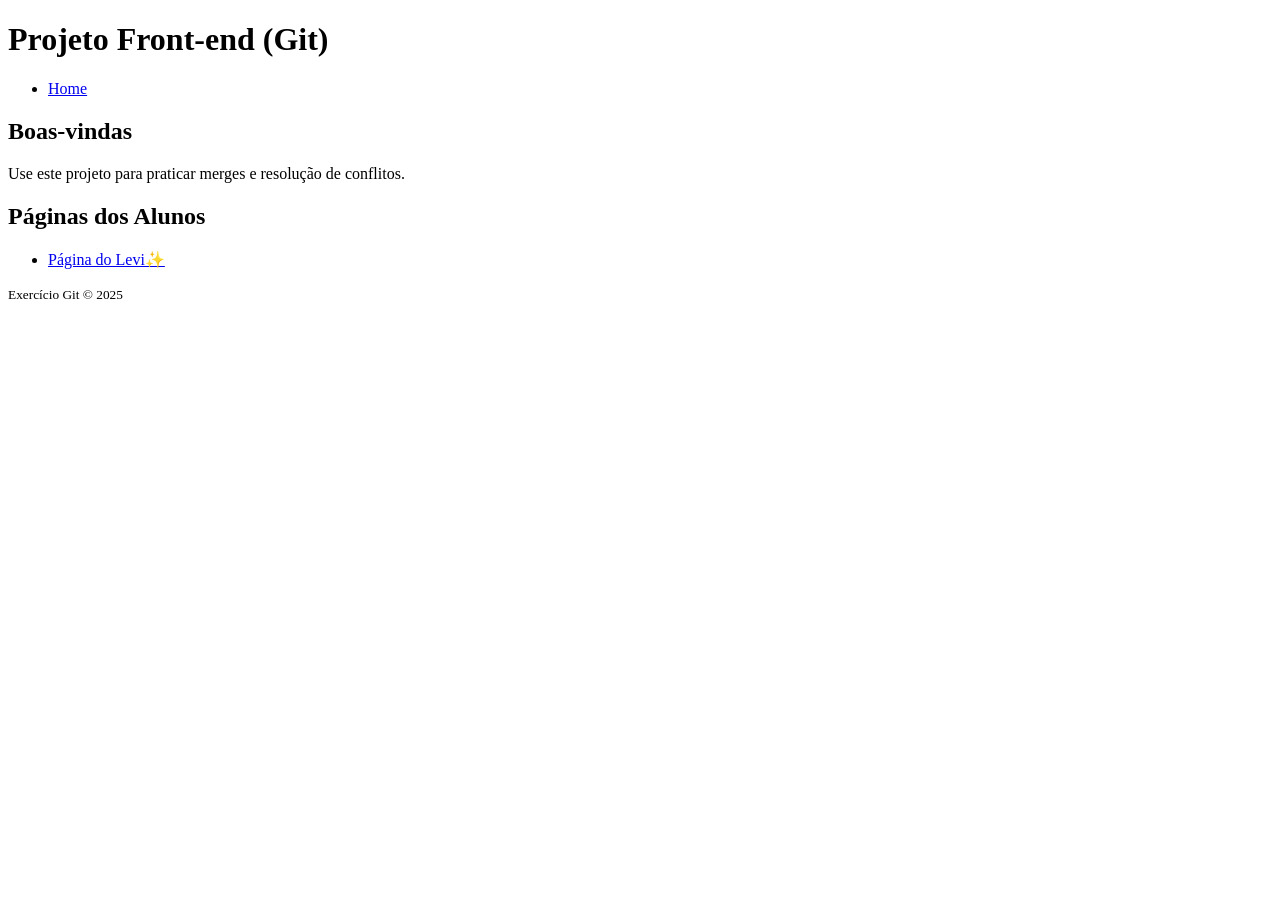
==== index.html @ 02f23347 "nova versão com o Levi" ====
<!doctype html>
<html lang="pt-BR">
  <head>
    <meta charset="UTF-8" />
    <meta name="viewport" content="width=device-width, initial-scale=1.0" />
    <title>Exercício Git - Front-end</title>
    <link rel="stylesheet" href="style.css" />
  </head>
  <body>
    <header>
      <h1>Projeto Front-end (Git)</h1>
    </header>

    <nav>
      <ul id="menu">
        <!-- TODO(alunos): adicionar itens de menu AQUI (mesma área para forçar conflito) -->
        <li><a href="index.html">Home</a></li>
      </ul>
    </nav>

    <main>
      <section id="content">
        <h2>Boas-vindas</h2>
        <p>Use este projeto para praticar merges e resolução de conflitos.</p>
        <div id="user-box"></div>
      </section>

      <section id="links">
        <h2>Páginas dos Alunos</h2>
        <ul>
          <!-- Cada aluno deve adicionar um link exclusivo aqui (linhas distintas para evitar conflito) -->
          <!-- Exemplo: <li><a href="pages/aluno1.html">Página do Aluno 1</a></li> -->
          <li><a href="pages/aluno_levi1.html">Página do Levi✨</a></li>
        </ul>
      </section>
    </main>

    <footer>
      <small>Exercício Git &copy; 2025</small>
    </footer>

    <script src="app.js"></script>
  </body>
</html>
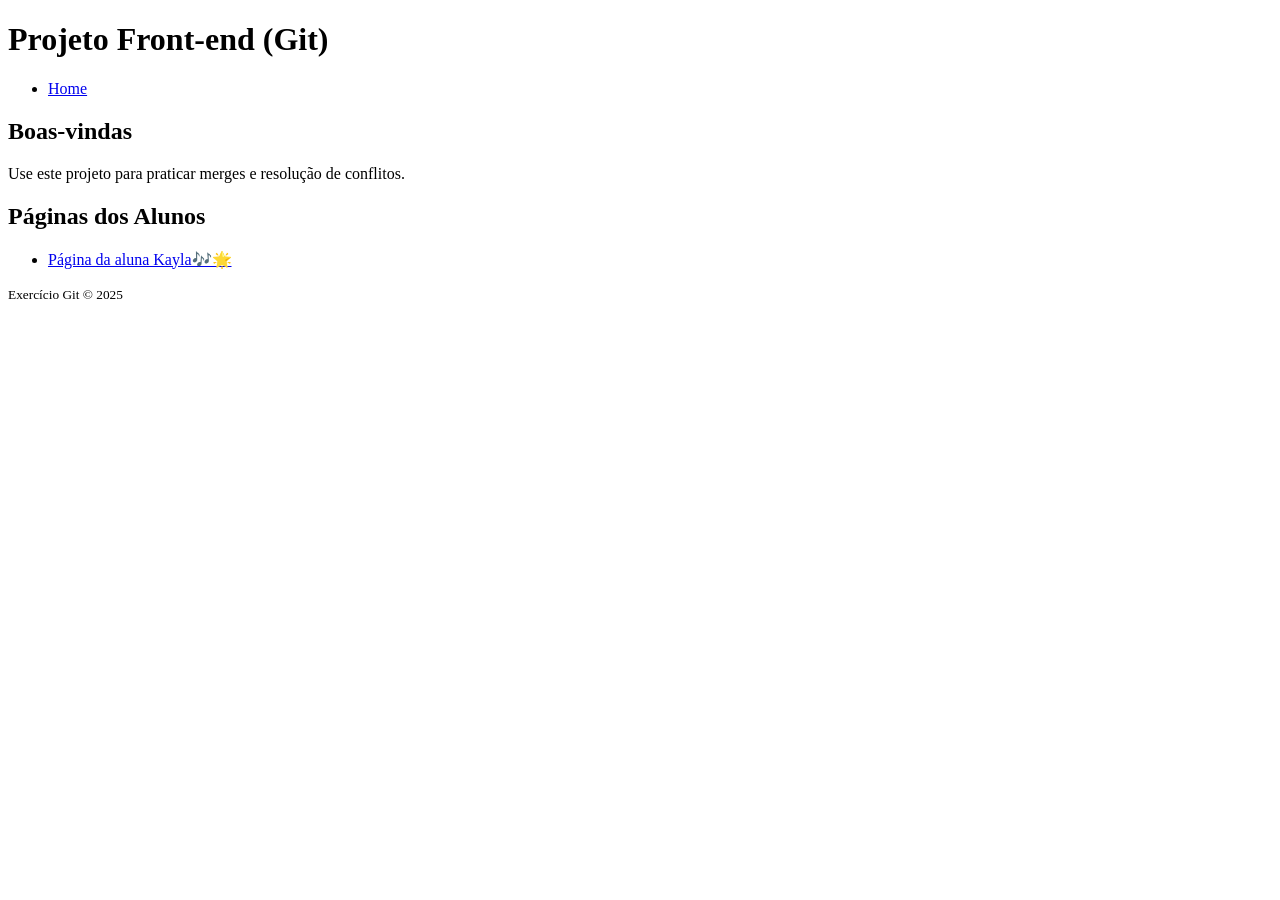
==== commit 747debcd: "Alteração no index principal e aluno kayla" ====
--- a/index.html
+++ b/index.html
@@ -1,44 +1,44 @@
-<!doctype html>
+<!DOCTYPE html>
 <html lang="pt-BR">
-  <head>
-    <meta charset="UTF-8" />
-    <meta name="viewport" content="width=device-width, initial-scale=1.0" />
-    <title>Exercício Git - Front-end</title>
-    <link rel="stylesheet" href="style.css" />
-  </head>
-  <body>
-    <header>
-      <h1>Projeto Front-end (Git)</h1>
-    </header>
+<head>
+  <meta charset="UTF-8" />
+  <meta name="viewport" content="width=device-width, initial-scale=1.0" />
+  <title>Exercício Git - Front-end</title>
+  <link rel="stylesheet" href="style.css" />
+</head>
+<body>
+  <header>
+    <h1>Projeto Front-end (Git)</h1>
+  </header>
 
-    <nav>
-      <ul id="menu">
-        <!-- TODO(alunos): adicionar itens de menu AQUI (mesma área para forçar conflito) -->
-        <li><a href="index.html">Home</a></li>
+  <nav>
+    <ul id="menu">
+      <!-- TODO(alunos): adicionar itens de menu AQUI (mesma área para forçar conflito) -->
+      <li><a href="index.html">Home</a></li>
+    </ul>
+  </nav>
+
+  <main>
+    <section id="content">
+      <h2>Boas-vindas</h2>
+      <p>Use este projeto para praticar merges e resolução de conflitos.</p>
+      <div id="user-box"></div>
+    </section>
+
+    <section id="links">
+      <h2>Páginas dos Alunos</h2>
+      <ul>
+        <!-- Cada aluno deve adicionar um link exclusivo aqui (linhas distintas para evitar conflito) -->
+        <!-- Exemplo: <li><a href="pages/aluno1.html">Página do Aluno 1</a></li> -->
+         <li><a href="pages/aluno_kayla.html">Página da aluna Kayla🎶🌟</a></li>
       </ul>
-    </nav>
+    </section>
+  </main>
 
-    <main>
-      <section id="content">
-        <h2>Boas-vindas</h2>
-        <p>Use este projeto para praticar merges e resolução de conflitos.</p>
-        <div id="user-box"></div>
-      </section>
+  <footer>
+    <small>Exercício Git &copy; 2025</small>
+  </footer>
 
-      <section id="links">
-        <h2>Páginas dos Alunos</h2>
-        <ul>
-          <!-- Cada aluno deve adicionar um link exclusivo aqui (linhas distintas para evitar conflito) -->
-          <!-- Exemplo: <li><a href="pages/aluno1.html">Página do Aluno 1</a></li> -->
-          <li><a href="pages/aluno_levi1.html">Página do Levi✨</a></li>
-        </ul>
-      </section>
-    </main>
-
-    <footer>
-      <small>Exercício Git &copy; 2025</small>
-    </footer>
-
-    <script src="app.js"></script>
-  </body>
+  <script src="app.js"></script>
+</body>
 </html>
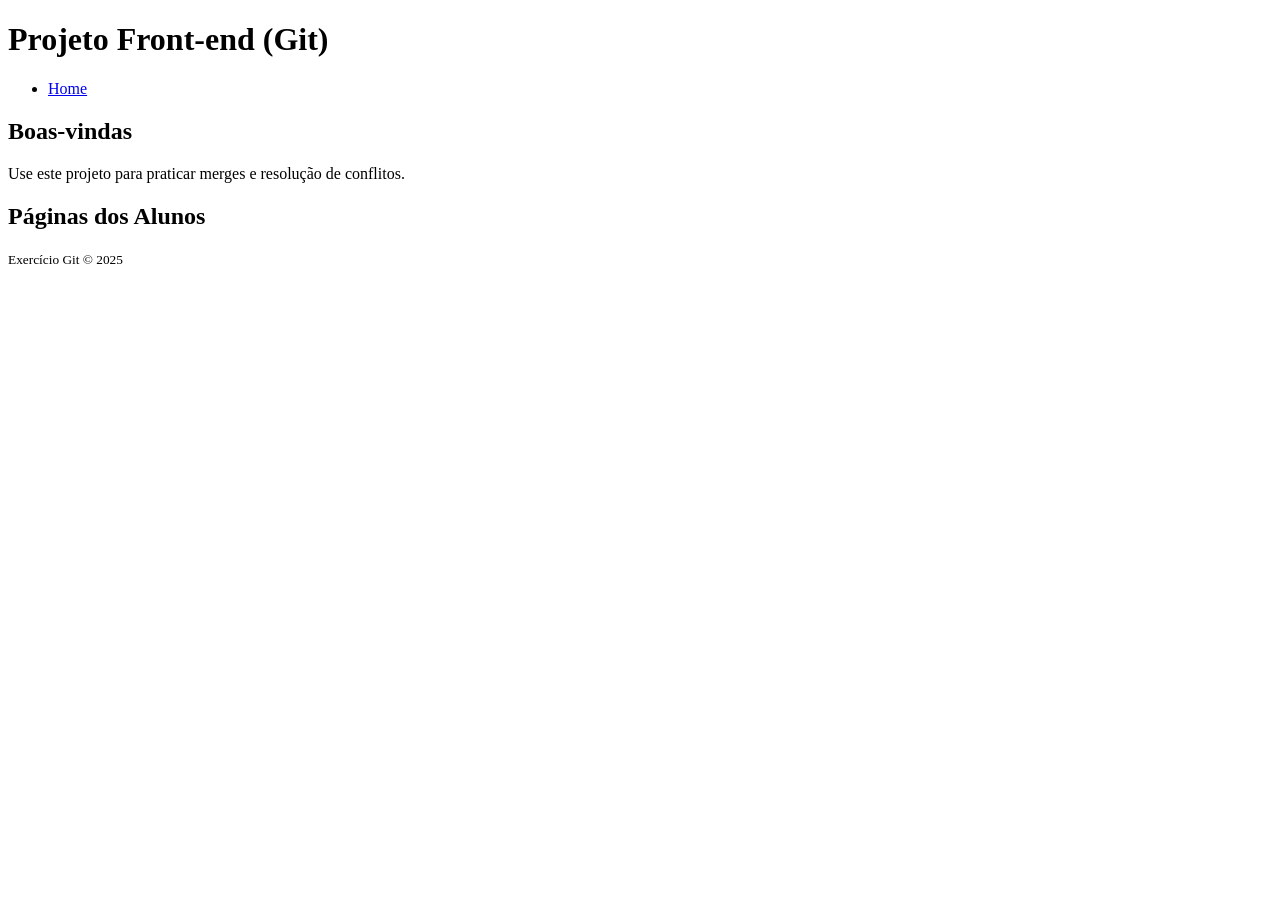
==== commit e6462446: "Merge branch 'feature-kayla' into develop" ====
--- a/index.html
+++ b/index.html
@@ -1,44 +1,43 @@
-<!DOCTYPE html>
+<!doctype html>
 <html lang="pt-BR">
-<head>
-  <meta charset="UTF-8" />
-  <meta name="viewport" content="width=device-width, initial-scale=1.0" />
-  <title>Exercício Git - Front-end</title>
-  <link rel="stylesheet" href="style.css" />
-</head>
-<body>
-  <header>
-    <h1>Projeto Front-end (Git)</h1>
-  </header>
+  <head>
+    <meta charset="UTF-8" />
+    <meta name="viewport" content="width=device-width, initial-scale=1.0" />
+    <title>Exercício Git - Front-end</title>
+    <link rel="stylesheet" href="style.css" />
+  </head>
+  <body>
+    <header>
+      <h1>Projeto Front-end (Git)</h1>
+    </header>
 
-  <nav>
-    <ul id="menu">
-      <!-- TODO(alunos): adicionar itens de menu AQUI (mesma área para forçar conflito) -->
-      <li><a href="index.html">Home</a></li>
-    </ul>
-  </nav>
+    <nav>
+      <ul id="menu">
+        <!-- TODO(alunos): adicionar itens de menu AQUI (mesma área para forçar conflito) -->
+        <li><a href="index.html">Home</a></li>
+      </ul>
+    </nav>
 
-  <main>
-    <section id="content">
-      <h2>Boas-vindas</h2>
-      <p>Use este projeto para praticar merges e resolução de conflitos.</p>
-      <div id="user-box"></div>
-    </section>
+    <main>
+      <section id="content">
+        <h2>Boas-vindas</h2>
+        <p>Use este projeto para praticar merges e resolução de conflitos.</p>
+        <div id="user-box"></div>
+      </section>
 
     <section id="links">
       <h2>Páginas dos Alunos</h2>
       <ul>
         <!-- Cada aluno deve adicionar um link exclusivo aqui (linhas distintas para evitar conflito) -->
         <!-- Exemplo: <li><a href="pages/aluno1.html">Página do Aluno 1</a></li> -->
-         <li><a href="pages/aluno_kayla.html">Página da aluna Kayla🎶🌟</a></li>
       </ul>
     </section>
   </main>
 
-  <footer>
-    <small>Exercício Git &copy; 2025</small>
-  </footer>
+    <footer>
+      <small>Exercício Git &copy; 2025</small>
+    </footer>
 
-  <script src="app.js"></script>
-</body>
+    <script src="app.js"></script>
+  </body>
 </html>
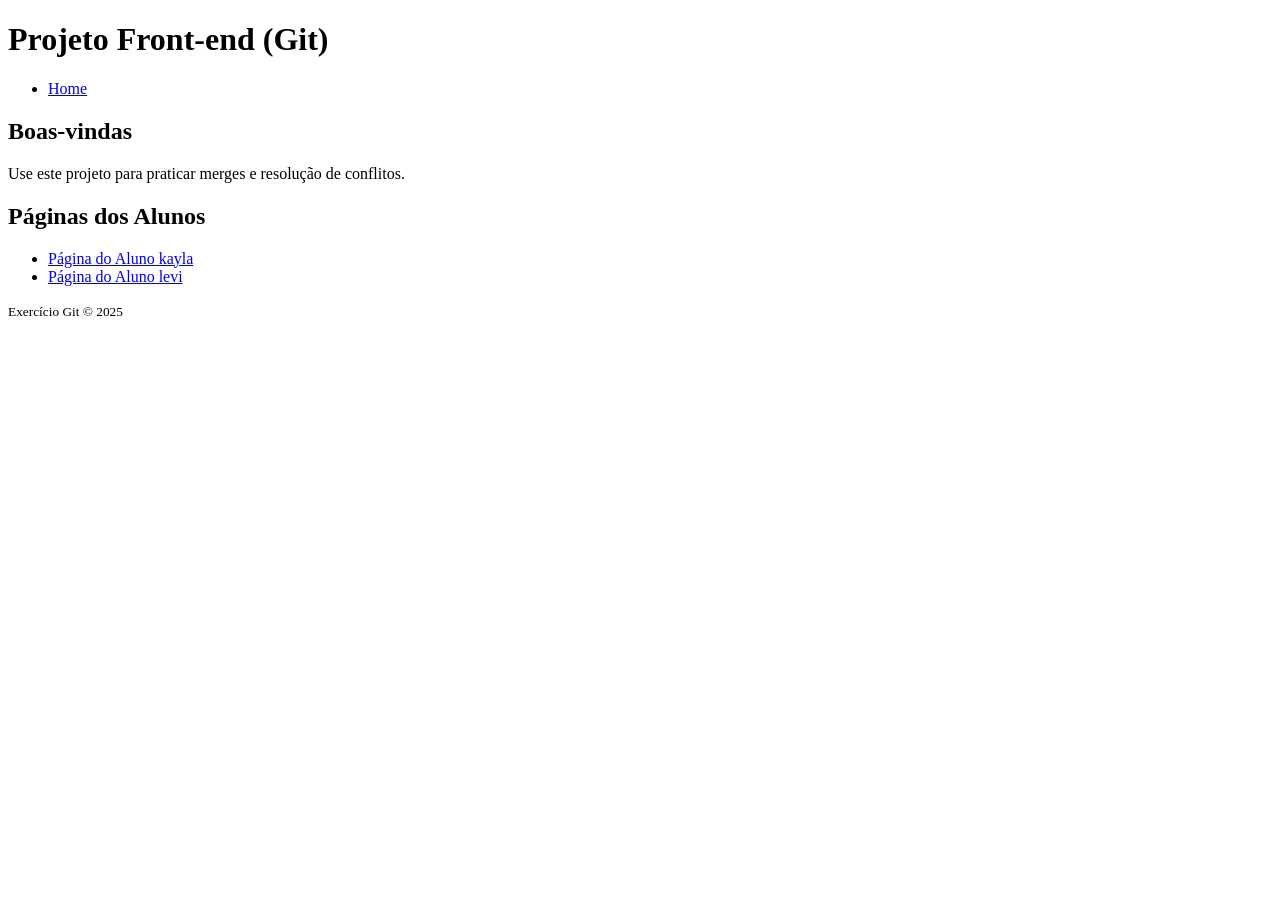
==== commit e66e313a: "código final da aplicação" ====
--- a/index.html
+++ b/index.html
@@ -30,6 +30,8 @@
       <ul>
         <!-- Cada aluno deve adicionar um link exclusivo aqui (linhas distintas para evitar conflito) -->
         <!-- Exemplo: <li><a href="pages/aluno1.html">Página do Aluno 1</a></li> -->
+         <li><a href="pages/aluno_kayla.html">Página do Aluno kayla</a></li>
+         <li><a href="pages/aluno_levi.html">Página do Aluno levi</a></li>
       </ul>
     </section>
   </main>
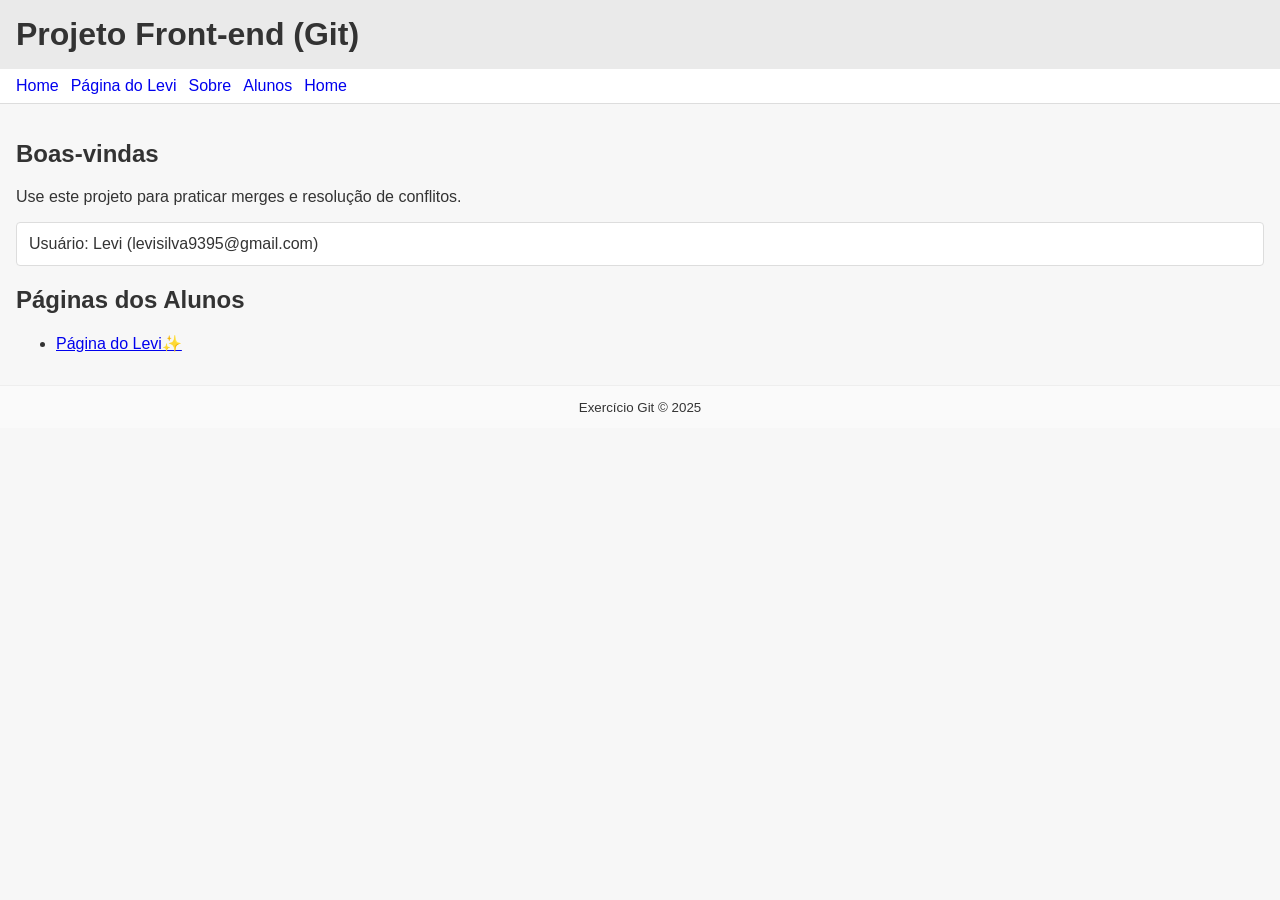
==== commit 6487b4f1: "mudanças de acordo com o README.md" ====
--- a/index.html
+++ b/index.html
@@ -15,6 +15,10 @@
       <ul id="menu">
         <!-- TODO(alunos): adicionar itens de menu AQUI (mesma área para forçar conflito) -->
         <li><a href="index.html">Home</a></li>
+        <li><a href="pages/aluno_levi.html">Página do Levi</a></li>
+        <li><a href="#content">Sobre</a></li>
+        <li><a href="#links">Alunos</a></li>
+        <li><a href="index.html">Home</a></li>
       </ul>
     </nav>
 
@@ -25,16 +29,15 @@
         <div id="user-box"></div>
       </section>
 
-    <section id="links">
-      <h2>Páginas dos Alunos</h2>
-      <ul>
-        <!-- Cada aluno deve adicionar um link exclusivo aqui (linhas distintas para evitar conflito) -->
-        <!-- Exemplo: <li><a href="pages/aluno1.html">Página do Aluno 1</a></li> -->
-         <li><a href="pages/aluno_kayla.html">Página do Aluno kayla</a></li>
-         <li><a href="pages/aluno_levi.html">Página do Aluno levi</a></li>
-      </ul>
-    </section>
-  </main>
+      <section id="links">
+        <h2>Páginas dos Alunos</h2>
+        <ul>
+          <!-- Cada aluno deve adicionar um link exclusivo aqui (linhas distintas para evitar conflito) -->
+          <!-- Exemplo: <li><a href="pages/aluno1.html">Página do Aluno 1</a></li> -->
+          <li><a href="pages/aluno_levi1.html">Página do Levi✨</a></li>
+        </ul>
+      </section>
+    </main>
 
     <footer>
       <small>Exercício Git &copy; 2025</small>
--- a/style.css
+++ b/style.css
@@ -0,0 +1,53 @@
+* {
+  box-sizing: border-box;
+}
+body {
+  font-family: Arial, sans-serif;
+  margin: 0;
+  padding: 0;
+  background: #f7f7f7;
+  color: #333;
+}
+header {
+  background: #eaeaea;
+  padding: 16px;
+}
+h1 {
+  margin: 0;
+}
+
+nav {
+  background: #fff;
+  border-bottom: 1px solid #ddd;
+}
+nav ul {
+  list-style: none;
+  margin: 0;
+  padding: 8px 16px;
+  display: flex;
+  gap: 12px;
+}
+nav ul li {
+  /* 🔥 PONTO DE CONFLITO: dois alunos devem alterar este seletor */
+}
+nav a {
+  text-decoration: none;
+}
+
+main {
+  padding: 16px;
+}
+#user-box {
+  margin-top: 16px;
+  padding: 12px;
+  background: #fff;
+  border: 1px solid #ddd;
+  border-radius: 4px;
+}
+
+footer {
+  text-align: center;
+  padding: 12px;
+  background: #fafafa;
+  border-top: 1px solid #eee;
+}
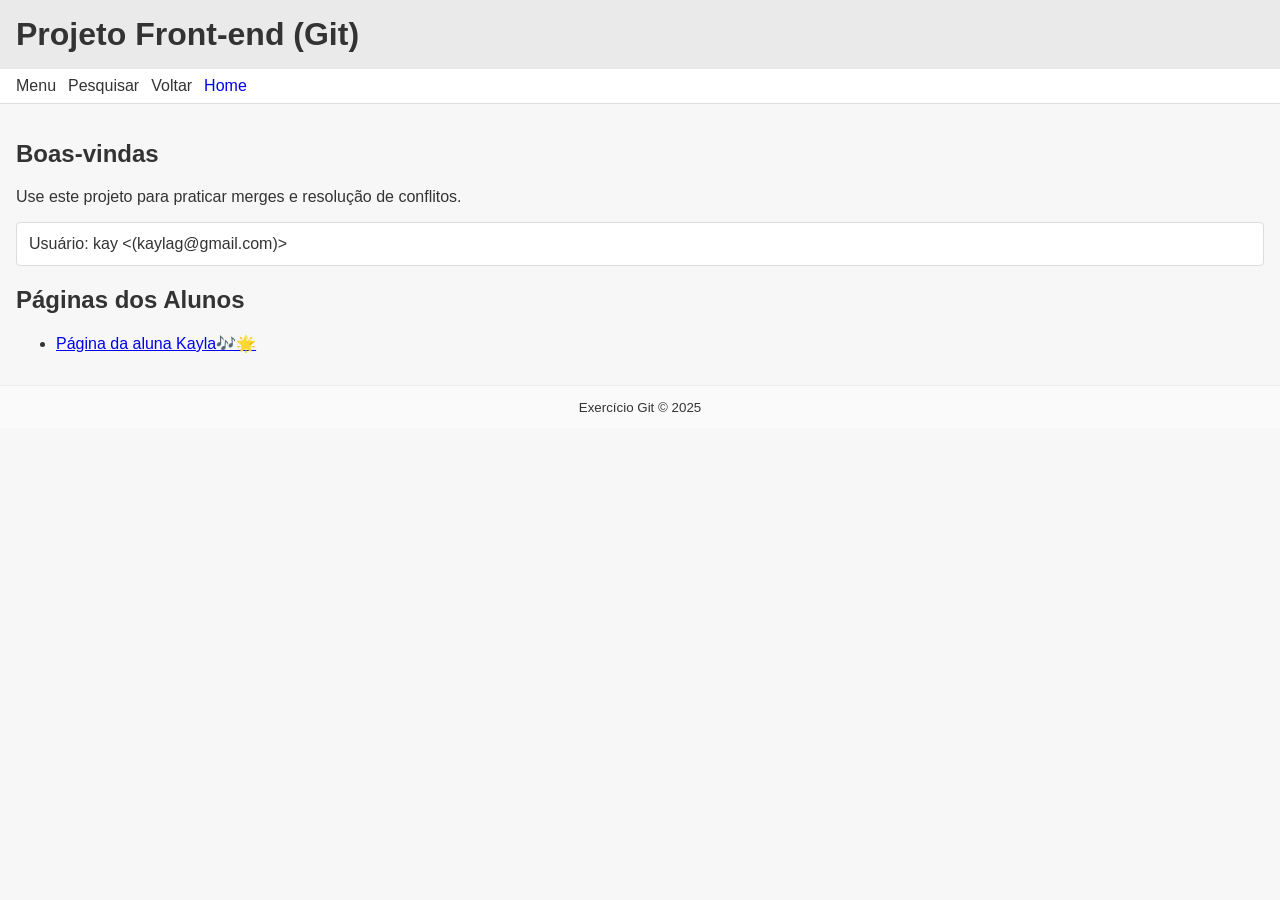
==== commit 544e6b3d: "mudanças em app.js, index e readme" ====
--- a/index.html
+++ b/index.html
@@ -1,48 +1,48 @@
-<!doctype html>
+<!DOCTYPE html>
 <html lang="pt-BR">
-  <head>
-    <meta charset="UTF-8" />
-    <meta name="viewport" content="width=device-width, initial-scale=1.0" />
-    <title>Exercício Git - Front-end</title>
-    <link rel="stylesheet" href="style.css" />
-  </head>
-  <body>
-    <header>
-      <h1>Projeto Front-end (Git)</h1>
-    </header>
+<head>
+  <meta charset="UTF-8" />
+  <meta name="viewport" content="width=device-width, initial-scale=1.0" />
+  <title>Exercício Git - Front-end</title>
+  <link rel="stylesheet" href="style.css" />
+</head>
+<body>
+  <header>
+    <h1>Projeto Front-end (Git)</h1>
+  </header>
 
-    <nav>
-      <ul id="menu">
-        <!-- TODO(alunos): adicionar itens de menu AQUI (mesma área para forçar conflito) -->
-        <li><a href="index.html">Home</a></li>
-        <li><a href="pages/aluno_levi.html">Página do Levi</a></li>
-        <li><a href="#content">Sobre</a></li>
-        <li><a href="#links">Alunos</a></li>
-        <li><a href="index.html">Home</a></li>
+  <nav>
+    <ul id="menu">
+      <!-- TODO(alunos): adicionar itens de menu AQUI (mesma área para forçar conflito) -->
+       
+       <li>Menu</li>
+       <li>Pesquisar</li>
+       <li>Voltar</li>
+      <li><a href="index.html">Home</a></li>
+    </ul>
+  </nav>
+
+  <main>
+    <section id="content">
+      <h2>Boas-vindas</h2>
+      <p>Use este projeto para praticar merges e resolução de conflitos.</p>
+      <div id="user-box"></div>
+    </section>
+
+    <section id="links">
+      <h2>Páginas dos Alunos</h2>
+      <ul>
+        <!-- Cada aluno deve adicionar um link exclusivo aqui (linhas distintas para evitar conflito) -->
+        <!-- Exemplo: <li><a href="pages/aluno1.html">Página do Aluno 1</a></li> -->
+         <li><a href="pages/aluno_kayla.html">Página da aluna Kayla🎶🌟</a></li>
       </ul>
-    </nav>
+    </section>
+  </main>
 
-    <main>
-      <section id="content">
-        <h2>Boas-vindas</h2>
-        <p>Use este projeto para praticar merges e resolução de conflitos.</p>
-        <div id="user-box"></div>
-      </section>
+  <footer>
+    <small>Exercício Git &copy; 2025</small>
+  </footer>
 
-      <section id="links">
-        <h2>Páginas dos Alunos</h2>
-        <ul>
-          <!-- Cada aluno deve adicionar um link exclusivo aqui (linhas distintas para evitar conflito) -->
-          <!-- Exemplo: <li><a href="pages/aluno1.html">Página do Aluno 1</a></li> -->
-          <li><a href="pages/aluno_levi1.html">Página do Levi✨</a></li>
-        </ul>
-      </section>
-    </main>
-
-    <footer>
-      <small>Exercício Git &copy; 2025</small>
-    </footer>
-
-    <script src="app.js"></script>
-  </body>
+  <script src="app.js"></script>
+</body>
 </html>
--- a/style.css
+++ b/style.css
@@ -1,53 +1,19 @@
-* {
-  box-sizing: border-box;
-}
-body {
-  font-family: Arial, sans-serif;
-  margin: 0;
-  padding: 0;
-  background: #f7f7f7;
-  color: #333;
-}
-header {
-  background: #eaeaea;
-  padding: 16px;
-}
-h1 {
-  margin: 0;
-}
+* { box-sizing: border-box; }
+body { font-family: Arial, sans-serif; margin: 0; padding: 0; background: #f7f7f7; color: #333; }
+header { background: #eaeaea; padding: 16px; }
+h1 { margin: 0; }
 
-nav {
-  background: #fff;
-  border-bottom: 1px solid #ddd;
-}
-nav ul {
+nav { background: #fff; border-bottom: 1px solid #ddd; }
+nav ul { list-style: none; margin: 0; padding: 8px 16px; display: flex; gap: 12px; }
+nav ul li { nav ul li {
   list-style: none;
-  margin: 0;
-  padding: 8px 16px;
-  display: flex;
-  gap: 12px;
-}
-nav ul li {
-  /* 🔥 PONTO DE CONFLITO: dois alunos devem alterar este seletor */
-}
-nav a {
-  text-decoration: none;
-}
+  padding: 6px 10px;
+  border-radius: 4px;
+  background: #ff9d1d;
+} }
+nav a { text-decoration: none; }
 
-main {
-  padding: 16px;
-}
-#user-box {
-  margin-top: 16px;
-  padding: 12px;
-  background: #fff;
-  border: 1px solid #ddd;
-  border-radius: 4px;
-}
+main { padding: 16px; }
+#user-box { margin-top: 16px; padding: 12px; background: #fff; border: 1px solid #ddd; border-radius: 4px; }
 
-footer {
-  text-align: center;
-  padding: 12px;
-  background: #fafafa;
-  border-top: 1px solid #eee;
-}
+footer { text-align: center; padding: 12px; background: #fafafa; border-top: 1px solid #eee; }
